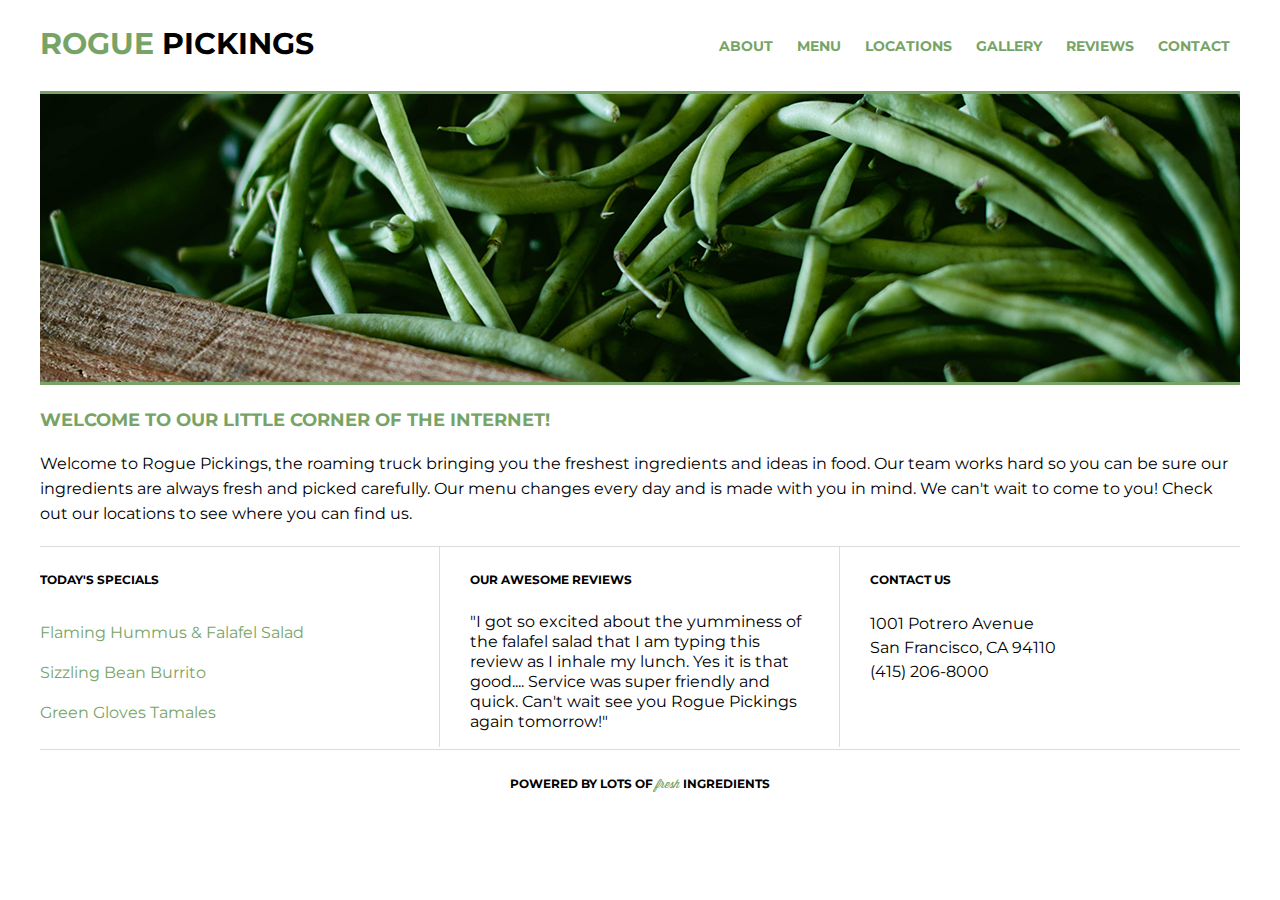
==== index.html @ 409587f5 "initial commit" ====
<!doctype html>
<html lang="en">    
    <head>
        <meta charset="utf-8">
        <title>Rogue Pickings | Portfolio</title>
        <link rel="stylesheet" href="css/normalize.css">
        <link rel="stylesheet" href="css/main.css">
        <link href="https://fonts.googleapis.com/css?family=Montserrat:400,700&display=swap" rel="stylesheet">
    </head>
    
    <body id="home">
        <header class="full-width">
            <div class="half-width">
                <h1><span>Rogue</span> Pickings</h1>
            </div>
            <div class="half-width">
                <nav>
                    <ul>
                        <li><a href="index.html">About</a></li>
                        <li><a href="menu/index.html">Menu</a></li>
                        <li><a href="">Locations</a></li>
                        <li><a href="">Gallery</a></li>
                        <li><a href="">Reviews</a></li>
                        <li><a href="">Contact</a></li>
                    </ul>
                </nav>
            </div>   
        </header>

        <main>
            <section class= "full-width" id="top-section">
                <img src="img/main-image.png" alt="green beans" />
                <h2>Welcome to our little corner of the internet!</h2>
                <p>Welcome to Rogue Pickings, the roaming truck bringing you the freshest ingredients and ideas in food. Our team works hard so you can be sure our ingredients are always fresh and picked carefully. Our menu changes every day and is made with you in mind. We can't wait to come to you! Check out our locations to see where you can find us.</p>
            </section>

            <section class="full-width" id="bottom-section">  
                <div class="third-width" id="specials">
                    <h3>Today's Specials</h3>
                        <ul>
                            <li>Flaming Hummus &amp; Falafel Salad</li>
                            <li>Sizzling Bean Burrito</li>
                            <li>Green Gloves Tamales</li>
                        </ul>
                </div>
                <div class="third-width" id="reviews">
                    <h3>Our Awesome Reviews</h3>
                    <p>"I got so excited about the yumminess of the falafel salad that I am typing this review as I inhale my lunch. Yes it is that good.... Service was super friendly and quick. Can't wait see you Rogue Pickings again tomorrow!"</p>
                </div>
                <div class="third-width" id="contact">
                    <h3>Contact Us</h3>
                    <p>1001 Potrero Avenue<br>
                        San Francisco, CA 94110<br>
                        (415) 206-8000</p>
                </div>
            </section>

            <footer>
                    <h4>Powered by lots of <span>fresh</span> ingredients</h4>
            </footer>
        </main>
    </body>
</html>
---- css/main.css ----
/***** BASE STYLES *****/

@font-face {
    font-family: "WisdomScriptAJ";
    src: url('../fonts/WisdomScriptAJ.eot') format('eot');
    src: url('../fonts/WisdomScriptAJ.ttf') format('ttf');
    src: url('../fonts/WisdomScriptAJ.woff') format('woff');
}

body {
    font-family: 'Montserrat', sans-serif;
    color: #000000;
    width: 1200px;
    margin: 0 auto;
}

/***** GRID *****/

#home .third-width {
    width: 399px;
    height: auto;
    float: left;
}

/***** HEADER-ALL PAGES *****/

header {
    text-transform: uppercase;
    margin: 0 auto;
}

header h1 {
    font-size: 30px;
    font-weight: 700;
    text-transform: uppercase;
    float: left;
    margin: 25px 0;
}

header h1 span {
    color: #77a466
}

nav {
    float: right;
    margin: 20px 0;
}

nav ul li{
    display: inline;
}

nav ul li a {
    text-transform: uppercase;
    text-decoration: none;
    font-size: 14px;
    font-weight: 700;
    color: #77a466;
    padding: 0 10px;
}

/***** FOOTER-ALL PAGES *****/

footer {
    clear: both;
    text-align: center;
    padding: 10px;
    border-top: 1px solid #dedbdc;
}

footer h4 {
    text-transform: uppercase;
    font-size: 12px;
    font-weight: 700;
}

footer h4 span{
    font-family: 'WisdomScriptAJ';
    color: #77a466;
    text-transform: lowercase;
    font-weight: lighter;
}

/***** HOME PAGE-TOP SECTION *****/

#top-section img {
    border-top: 3px solid #77a466;
    border-bottom: 3px solid #77a466;
    clear: both;
}

#top-section h2 {
    font-size: 18px;
    color: #77a466;
    text-transform: uppercase;
    text-align: left;
    margin: 20px 0;
}

#top-section p {
    font-size: 16px;
    line-height: 25px;
    padding: 0 0 20px 0;
    margin: 0;
    border-bottom: 1px solid #dedbdc;
}

/***** HOME PAGE-BOTTOM SECTION *****/

#specials h3, #reviews h3, #contact h3 {
    font-size: 12px;
    text-transform: uppercase;
}

#specials h3 {
    margin: 15px 0;
    padding: 10px 0;
}

#specials ul {
    list-style: none;
    padding: 0;
}

#specials li {
    font-size: 16px;
    line-height: 40px;
    text-align: left;
    color: #77a466;
}

#reviews {
    border-left: 1px solid #dedbdc;
    border-right: 1px solid #dedbdc;
}

#reviews h3 {
    margin: 15px 0;
    padding: 10px 30px;
}

#reviews p {
    font-size: 16px;
    line-height: 20px;
    margin: 15px 0;
    padding: 0 30px;
}

#contact h3 {
    margin: 15px 0;
    padding: 10px 30px;
}

#contact p {
    font-size: 16px;
    line-height: 24px;
    margin: 15px 0;
    padding: 0 30px;
}

/***** MENU PAGE *****/

#menu h2 {
    font-family: 'WisdomScriptAJ';
    font-size: 30px;
    font-weight: lighter;
    text-transform: capitalize;
    text-align: center;
    padding: 30px 0 10px 0;
    margin: 0; 
    border-top: 1px solid #dedbdc;
    clear: both;
}

#menu h3 {
    font-size: 16px;
    font-weight: 700;
    color: #77a466;
    text-transform: uppercase;
    text-align: center;
    padding: 30px;
    margin: 0; 
}

#menu .third-width {
    width: 390px;
    height: auto;
    float: left;
    margin: 5px;
    padding: 0 0 10px 0;
}

#salad, #burrito, #tamales {
    max-width: 100%;
    height: auto;
}

#menu p {
    font-size: 14px;
    text-align: center;
}
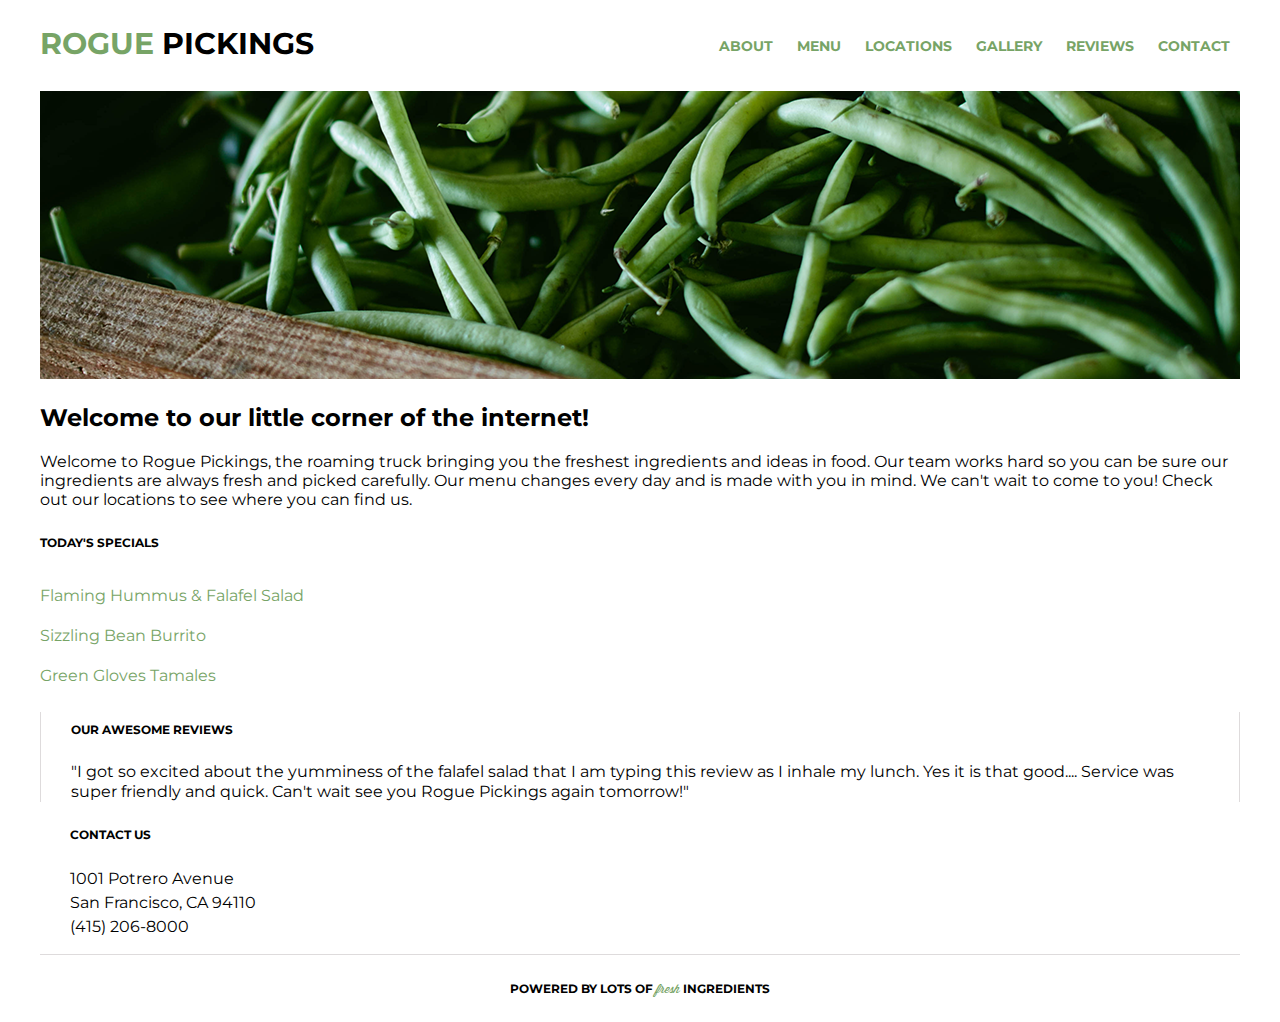
==== commit a787a86b: "restructured HTML for responsive" ====
--- a/index.html
+++ b/index.html
@@ -1,7 +1,10 @@
 <!doctype html>
-<html lang="en">    
+<html lang="en">
+
     <head>
         <meta charset="utf-8">
+        <meta http-equiv="x-ua-compatible" content="ie=edge">
+        <meta name="viewport" content="width=device-width, initial-scale=1, shrink-to-fit=no">
         <title>Rogue Pickings | Portfolio</title>
         <link rel="stylesheet" href="css/normalize.css">
         <link rel="stylesheet" href="css/main.css">
@@ -9,11 +12,9 @@
     </head>
     
     <body id="home">
-        <header class="full-width">
-            <div class="half-width">
+        <div class="container">
+            <header>
                 <h1><span>Rogue</span> Pickings</h1>
-            </div>
-            <div class="half-width">
                 <nav>
                     <ul>
                         <li><a href="index.html">About</a></li>
@@ -24,18 +25,18 @@
                         <li><a href="">Contact</a></li>
                     </ul>
                 </nav>
-            </div>   
-        </header>
+            </header>
 
-        <main>
-            <section class= "full-width" id="top-section">
-                <img src="img/main-image.png" alt="green beans" />
-                <h2>Welcome to our little corner of the internet!</h2>
-                <p>Welcome to Rogue Pickings, the roaming truck bringing you the freshest ingredients and ideas in food. Our team works hard so you can be sure our ingredients are always fresh and picked carefully. Our menu changes every day and is made with you in mind. We can't wait to come to you! Check out our locations to see where you can find us.</p>
+            <section class="top-section">
+                <div id="main-image"><img src="img/main-image.png" alt="green beans" /></div>
+                <div id="main-text">
+                    <h2>Welcome to our little corner of the internet!</h2>
+                    <p>Welcome to Rogue Pickings, the roaming truck bringing you the freshest ingredients and ideas in food. Our team works hard so you can be sure our ingredients are always fresh and picked carefully. Our menu changes every day and is made with you in mind. We can't wait to come to you! Check out our locations to see where you can find us.</p>
+                </div>
             </section>
 
-            <section class="full-width" id="bottom-section">  
-                <div class="third-width" id="specials">
+            <section class="bottom-section">  
+                <div class="section-one" id="specials">
                     <h3>Today's Specials</h3>
                         <ul>
                             <li>Flaming Hummus &amp; Falafel Salad</li>
@@ -43,11 +44,13 @@
                             <li>Green Gloves Tamales</li>
                         </ul>
                 </div>
-                <div class="third-width" id="reviews">
+
+                <div class="section-two" id="reviews">
                     <h3>Our Awesome Reviews</h3>
                     <p>"I got so excited about the yumminess of the falafel salad that I am typing this review as I inhale my lunch. Yes it is that good.... Service was super friendly and quick. Can't wait see you Rogue Pickings again tomorrow!"</p>
                 </div>
-                <div class="third-width" id="contact">
+                
+                <div class="section-three" id="contact">
                     <h3>Contact Us</h3>
                     <p>1001 Potrero Avenue<br>
                         San Francisco, CA 94110<br>
@@ -58,6 +61,6 @@
             <footer>
                     <h4>Powered by lots of <span>fresh</span> ingredients</h4>
             </footer>
-        </main>
+        </div>
     </body>
 </html>
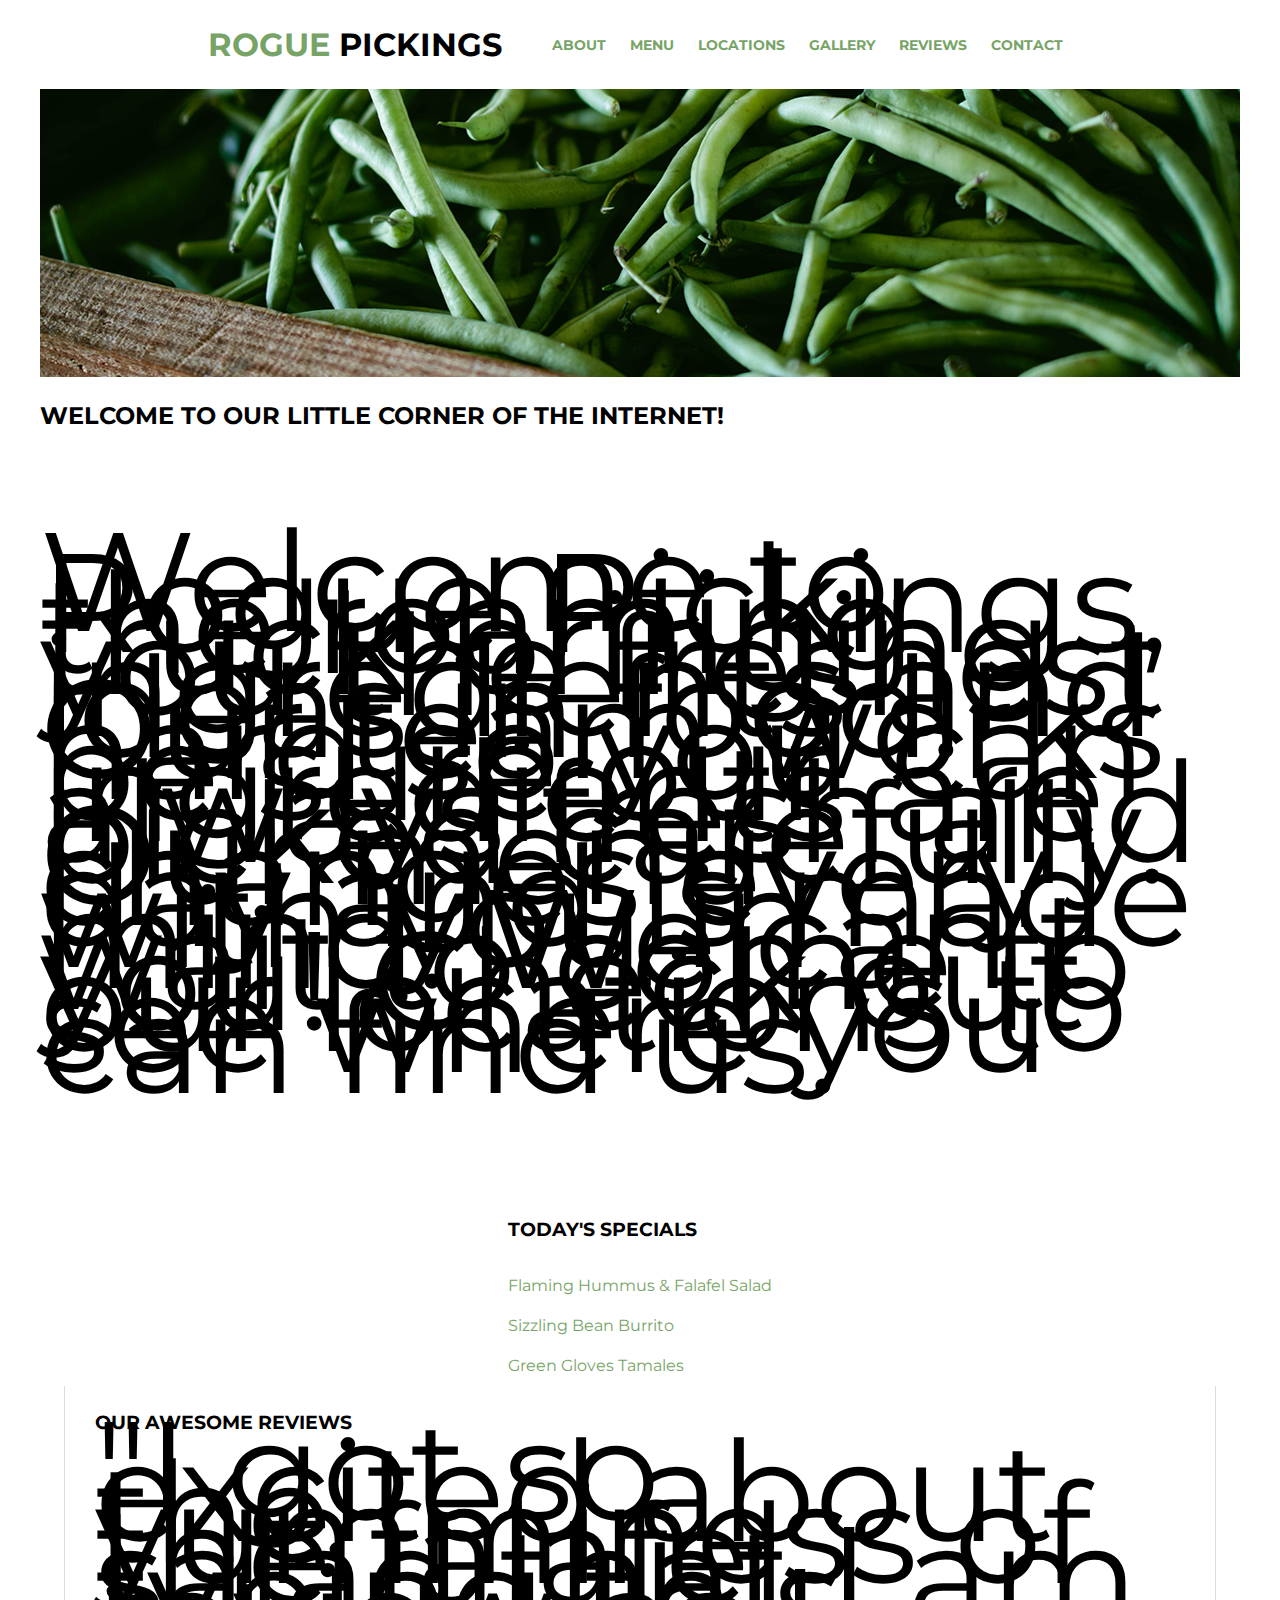
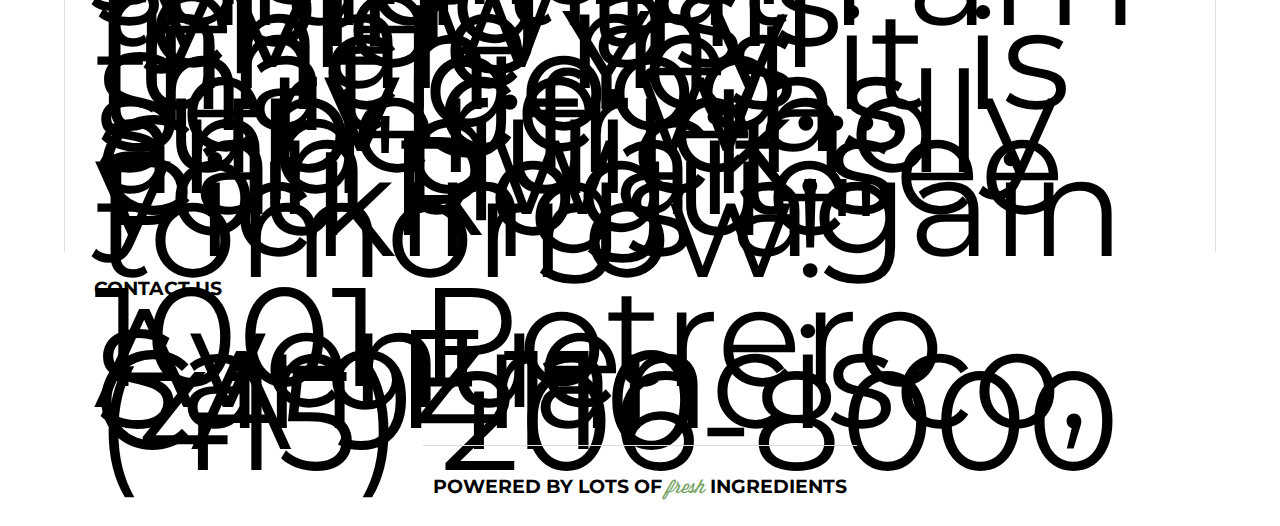
==== commit 3f40c05c: "initial flex css updates -- flex properties, ems" ====
--- a/index.html
+++ b/index.html
@@ -59,7 +59,7 @@
             </section>
 
             <footer>
-                    <h4>Powered by lots of <span>fresh</span> ingredients</h4>
+                    <h3>Powered by lots of <span>fresh</span> ingredients</h3>
             </footer>
         </div>
     </body>
--- a/css/main.css
+++ b/css/main.css
@@ -7,33 +7,67 @@
     src: url('../fonts/WisdomScriptAJ.woff') format('woff');
 }
 
+html {
+    font-size:16px;
+}
+
 body {
-    font-family: 'Montserrat', sans-serif;
-    color: #000000;
-    width: 1200px;
+    font-family: 'Montserrat', Helvetica, Arial, sans-serif;
+    display: flex;
+    justify-content: center;
+    align-items: center;
+    font-size: 1em;
+}
+
+.container{   
+    max-width: 1200px;
+    width: 90%;
+    display: flex;
+    justify-content: center;
+    align-items: center;
+    flex-flow: row wrap;
+}
+
+h1,
+h2,
+h3 {
+    color: black;
+    text-transform: uppercase;
+    font-weight: 700;
+}
+
+h1, {
+    font-size: 1.875em;
+}
+
+h2, {
+    font-size: 1.875em;
+}
+
+h3, {
+    font-size: 1.125em;
+}
+
+p {
+    font-size: 8.75em;
+    line-height: 21px;
+}
+
+ul {
+    margin: 0
+}
+
+/***** HEADER-ALL PAGES *****/
+
+header {
     margin: 0 auto;
-}
-
-/***** GRID *****/
-
-#home .third-width {
-    width: 399px;
-    height: auto;
-    float: left;
-}
-
-/***** HEADER-ALL PAGES *****/
-
-header {
-    text-transform: uppercase;
-    margin: 0 auto;
+    display: flex;
+    justify-content: center;
+    align-items: center;
+    flex-flow: row wrap;
 }
 
 header h1 {
-    font-size: 30px;
-    font-weight: 700;
-    text-transform: uppercase;
-    float: left;
     margin: 25px 0;
 }
 
@@ -42,7 +76,6 @@
 }
 
 nav {
-    float: right;
     margin: 20px 0;
 }
 
@@ -62,19 +95,16 @@
 /***** FOOTER-ALL PAGES *****/
 
 footer {
-    clear: both;
     text-align: center;
     padding: 10px;
     border-top: 1px solid #dedbdc;
-}
-
-footer h4 {
-    text-transform: uppercase;
-    font-size: 12px;
-    font-weight: 700;
-}
-
-footer h4 span{
+    display: flex;
+    justify-content: center;
+    align-items: center;
+    flex-flow: row wrap;
+}
+
+footer h3 span{
     font-family: 'WisdomScriptAJ';
     color: #77a466;
     text-transform: lowercase;
@@ -82,6 +112,14 @@
 }
 
 /***** HOME PAGE-TOP SECTION *****/
+
+.top-section,
+.bottom-section {
+    display: flex;
+    justify-content: center;
+    align-items: center;
+    flex-flow: row wrap;
+}
 
 #top-section img {
     border-top: 3px solid #77a466;
@@ -90,15 +128,12 @@
 }
 
 #top-section h2 {
-    font-size: 18px;
-    color: #77a466;
-    text-transform: uppercase;
+    color: #77a466;
     text-align: left;
     margin: 20px 0;
 }
 
 #top-section p {
-    font-size: 16px;
     line-height: 25px;
     padding: 0 0 20px 0;
     margin: 0;
@@ -107,11 +142,6 @@
 
 /***** HOME PAGE-BOTTOM SECTION *****/
 
-#specials h3, #reviews h3, #contact h3 {
-    font-size: 12px;
-    text-transform: uppercase;
-}
-
 #specials h3 {
     margin: 15px 0;
     padding: 10px 0;
@@ -123,7 +153,7 @@
 }
 
 #specials li {
-    font-size: 16px;
+    font-size: 16px; /*change this??*/
     line-height: 40px;
     text-align: left;
     color: #77a466;
@@ -140,8 +170,6 @@
 }
 
 #reviews p {
-    font-size: 16px;
-    line-height: 20px;
     margin: 15px 0;
     padding: 0 30px;
 }
@@ -152,8 +180,6 @@
 }
 
 #contact p {
-    font-size: 16px;
-    line-height: 24px;
     margin: 15px 0;
     padding: 0 30px;
 }
@@ -162,21 +188,16 @@
 
 #menu h2 {
     font-family: 'WisdomScriptAJ';
-    font-size: 30px;
     font-weight: lighter;
     text-transform: capitalize;
     text-align: center;
     padding: 30px 0 10px 0;
     margin: 0; 
     border-top: 1px solid #dedbdc;
-    clear: both;
 }
 
 #menu h3 {
-    font-size: 16px;
-    font-weight: 700;
-    color: #77a466;
-    text-transform: uppercase;
+    color: #77a466;
     text-align: center;
     padding: 30px;
     margin: 0; 
@@ -184,18 +205,14 @@
 
 #menu .third-width {
     width: 390px;
-    height: auto;
-    float: left;
     margin: 5px;
     padding: 0 0 10px 0;
 }
 
 #salad, #burrito, #tamales {
     max-width: 100%;
-    height: auto;
 }
 
 #menu p {
-    font-size: 14px;
     text-align: center;
 }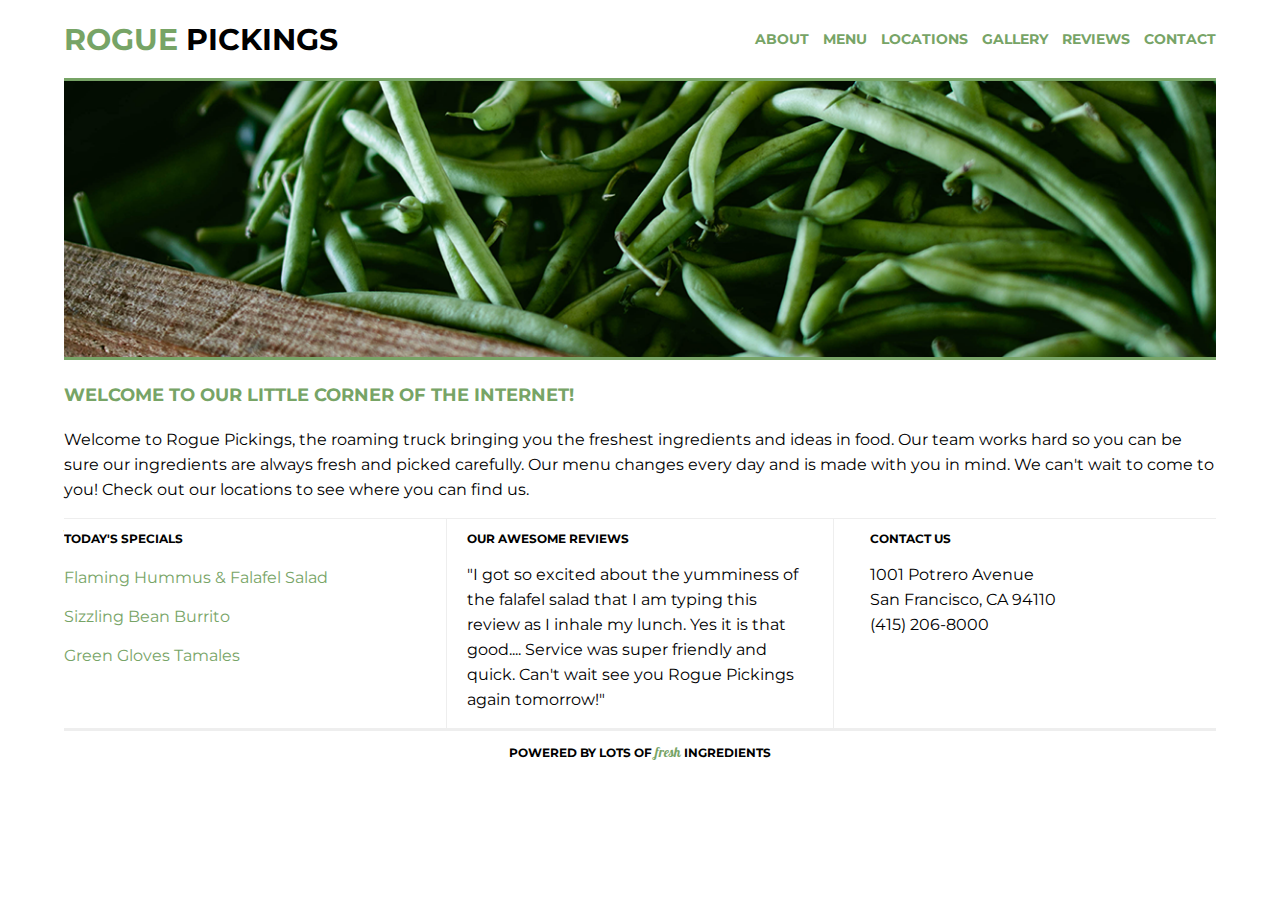
==== commit 1ab25319: "finished converting homepage to responsive" ====
--- a/index.html
+++ b/index.html
@@ -9,6 +9,7 @@
         <link rel="stylesheet" href="css/normalize.css">
         <link rel="stylesheet" href="css/main.css">
         <link href="https://fonts.googleapis.com/css?family=Montserrat:400,700&display=swap" rel="stylesheet">
+        <link href="https://fonts.googleapis.com/css2?family=Galada&display=swap" rel="stylesheet">
     </head>
     
     <body id="home">
@@ -36,23 +37,23 @@
             </section>
 
             <section class="bottom-section">  
-                <div class="section-one" id="specials">
+                <div class="section-one" >
                     <h3>Today's Specials</h3>
-                        <ul>
+                        <ul id="specials">
                             <li>Flaming Hummus &amp; Falafel Salad</li>
                             <li>Sizzling Bean Burrito</li>
                             <li>Green Gloves Tamales</li>
                         </ul>
                 </div>
 
-                <div class="section-two" id="reviews">
+                <div class="section-two">
                     <h3>Our Awesome Reviews</h3>
-                    <p>"I got so excited about the yumminess of the falafel salad that I am typing this review as I inhale my lunch. Yes it is that good.... Service was super friendly and quick. Can't wait see you Rogue Pickings again tomorrow!"</p>
+                    <p id="reviews">"I got so excited about the yumminess of the falafel salad that I am typing this review as I inhale my lunch. Yes it is that good.... Service was super friendly and quick. Can't wait see you Rogue Pickings again tomorrow!"</p>
                 </div>
                 
-                <div class="section-three" id="contact">
+                <div class="section-three" >
                     <h3>Contact Us</h3>
-                    <p>1001 Potrero Avenue<br>
+                    <p id="contact">1001 Potrero Avenue<br>
                         San Francisco, CA 94110<br>
                         (415) 206-8000</p>
                 </div>
--- a/css/main.css
+++ b/css/main.css
@@ -1,14 +1,7 @@
 /***** BASE STYLES *****/
 
-@font-face {
-    font-family: "WisdomScriptAJ";
-    src: url('../fonts/WisdomScriptAJ.eot') format('eot');
-    src: url('../fonts/WisdomScriptAJ.ttf') format('ttf');
-    src: url('../fonts/WisdomScriptAJ.woff') format('woff');
-}
-
 html {
-    font-size:16px;
+    font-size: 16px;
 }
 
 body {
@@ -19,7 +12,7 @@
     font-size: 1em;
 }
 
-.container{   
+.container {   
     max-width: 1200px;
     width: 90%;
     display: flex;
@@ -36,20 +29,20 @@
     font-weight: 700;
 }
 
-h1, {
+h1 {
     font-size: 1.875em;
 }
 
-h2, {
-    font-size: 1.875em;
-}
-
-h3, {
+h2 {
     font-size: 1.125em;
 }
 
+h3 {
+    font-size: .75em;
+}
+
 p {
-    font-size: 8.75em;
+    font-size: .875em;
     line-height: 21px;
 }
 
@@ -60,7 +53,9 @@
 /***** HEADER-ALL PAGES *****/
 
 header {
-    margin: 0 auto;
+    border-bottom: 3px solid #77a466;
+	text-align: center;
+    width: 100%;
     display: flex;
     justify-content: center;
     align-items: center;
@@ -68,50 +63,60 @@
 }
 
 header h1 {
-    margin: 25px 0;
+	margin: 0;
+    padding: 38px 20px 20px 20px; 
+	border-bottom: 3px solid #77a466;
+	width: 100%;
 }
 
 header h1 span {
     color: #77a466
 }
 
-nav {
-    margin: 20px 0;
-}
-
-nav ul li{
-    display: inline;
-}
-
-nav ul li a {
+header nav {
+    padding: 20px 0;
+    width: 100%;
+}
+
+header nav ul {
+	margin: 0;
+	padding: 0;
+}
+
+header nav ul li {
     text-transform: uppercase;
+    font-size: .875em;
+    font-weight: 700;  
+    padding: 10px 0;
+    list-style: none;
+}
+
+header nav ul li a {
     text-decoration: none;
-    font-size: 14px;
-    font-weight: 700;
-    color: #77a466;
-    padding: 0 10px;
+    color: #77a466;
 }
 
 /***** FOOTER-ALL PAGES *****/
 
 footer {
-    text-align: center;
-    padding: 10px;
-    border-top: 1px solid #dedbdc;
-    display: flex;
-    justify-content: center;
-    align-items: center;
-    flex-flow: row wrap;
-}
-
-footer h3 span{
-    font-family: 'WisdomScriptAJ';
+    border-top: 3px solid #eee;
+    text-align: center;
+    width: 100%;
+    display: flex;
+    justify-content: center;
+    align-items: center;
+    flex-flow: row wrap;
+}
+
+footer span {
+    font-family: 'Galada', cursive;
     color: #77a466;
     text-transform: lowercase;
+    font-size: 1.1em;
     font-weight: lighter;
 }
 
-/***** HOME PAGE-TOP SECTION *****/
+/***** HOME PAGE-SECTIONS *****/
 
 .top-section,
 .bottom-section {
@@ -121,67 +126,48 @@
     flex-flow: row wrap;
 }
 
-#top-section img {
-    border-top: 3px solid #77a466;
+#main-image img {
     border-bottom: 3px solid #77a466;
-    clear: both;
-}
-
-#top-section h2 {
+    width: 100%;
+}
+
+#main-text h2 {
     color: #77a466;
     text-align: left;
-    margin: 20px 0;
-}
-
-#top-section p {
+    padding: 5px 0;
+}
+
+#main-text p {
+    font-size: 1em;
     line-height: 25px;
-    padding: 0 0 20px 0;
-    margin: 0;
-    border-bottom: 1px solid #dedbdc;
-}
-
-/***** HOME PAGE-BOTTOM SECTION *****/
-
-#specials h3 {
-    margin: 15px 0;
-    padding: 10px 0;
-}
-
-#specials ul {
+    padding: 0;
+}
+
+.section-one,
+.section-two,
+.section-three {
+	width: 100%;
+	border-top: 1px solid #eee;
+}
+
+#specials {
     list-style: none;
     padding: 0;
 }
 
 #specials li {
-    font-size: 16px; /*change this??*/
-    line-height: 40px;
-    text-align: left;
+    padding: 10px 0;
     color: #77a466;
 }
 
 #reviews {
-    border-left: 1px solid #dedbdc;
-    border-right: 1px solid #dedbdc;
-}
-
-#reviews h3 {
-    margin: 15px 0;
-    padding: 10px 30px;
-}
-
-#reviews p {
-    margin: 15px 0;
-    padding: 0 30px;
-}
-
-#contact h3 {
-    margin: 15px 0;
-    padding: 10px 30px;
-}
-
-#contact p {
-    margin: 15px 0;
-    padding: 0 30px;
+    font-size: 1em;
+    line-height: 25px;
+}
+
+#contact {
+    font-size: 1em;
+    line-height: 25px;
 }
 
 /***** MENU PAGE *****/
@@ -215,4 +201,51 @@
 
 #menu p {
     text-align: center;
+}
+
+/***** MEDIA QUERIES *****/
+
+/*Tablet*/
+@media all and (min-width: 768px) {
+	.bottom-section{
+		justify-content: space-between;
+		align-items: flex-start;
+        border-top: 1px solid #eee;
+	}
+
+	.section-one,
+	.section-two,
+	.section-three{
+		border-top: none;
+		flex-basis: 30%;
+	}
+
+	.section-two{
+		padding: 0 20px;
+		border-left: 1px solid #eee;
+		border-right: 1px solid #eee;
+	}
+}
+
+/*Desktop*/
+@media all and (min-width: 1200px) {
+	header{
+		justify-content: space-between;
+	}
+
+	header h1{
+		width: 30%;
+		padding: 0;
+		border-bottom: none;
+		text-align: left;
+	}
+
+	header nav {
+		width: 40%
+	}
+
+	header nav ul{
+		display: flex;
+		justify-content: space-between;
+	}
 }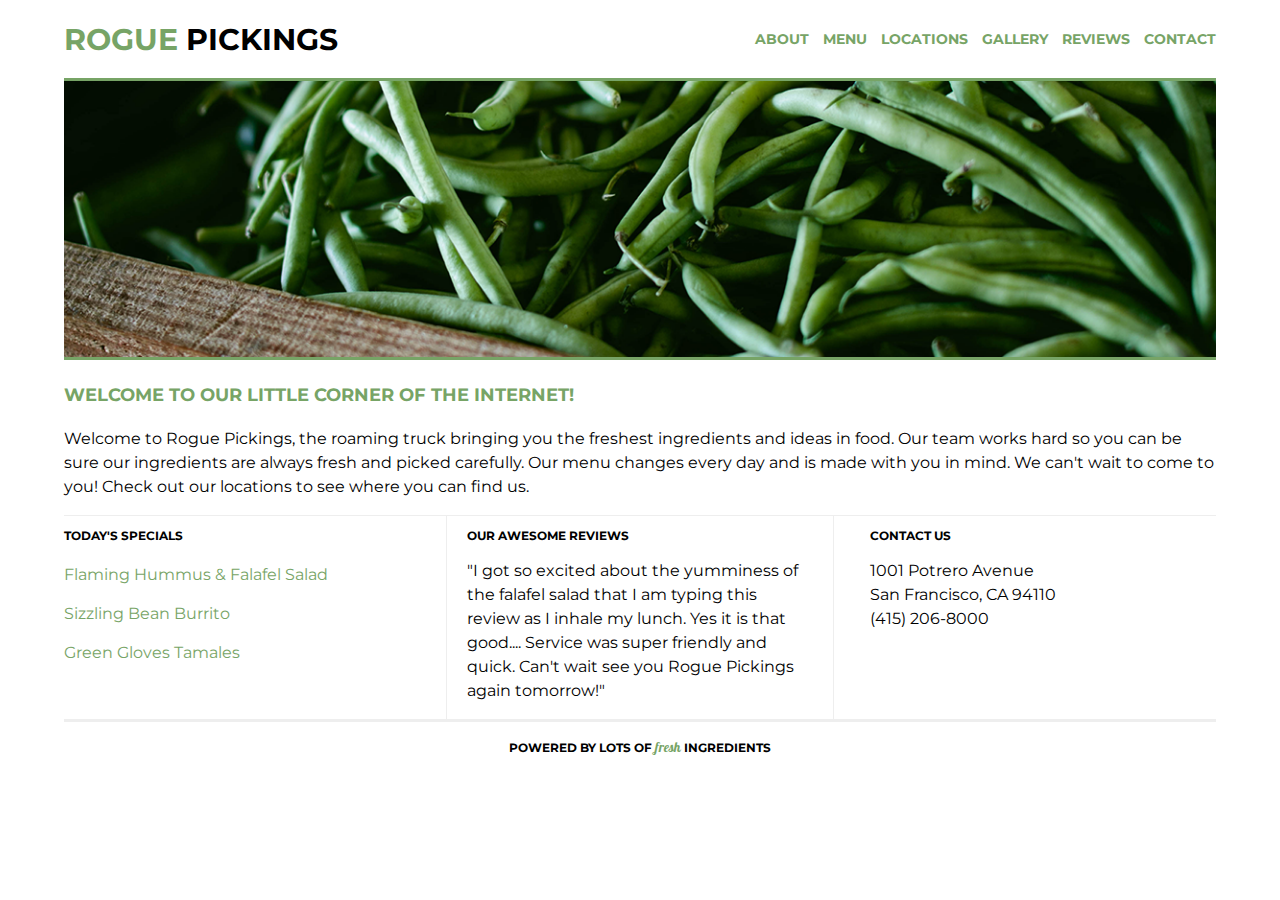
==== commit f21cfeb1: "finished updating menu webpage to responsive" ====
--- a/index.html
+++ b/index.html
@@ -60,7 +60,7 @@
             </section>
 
             <footer>
-                    <h3>Powered by lots of <span>fresh</span> ingredients</h3>
+                    <h4>Powered by lots of <span>fresh</span> ingredients</h3>
             </footer>
         </div>
     </body>
--- a/css/main.css
+++ b/css/main.css
@@ -1,4 +1,11 @@
 /***** BASE STYLES *****/
+
+@font-face {
+    font-family: "WisdomScriptAJ";
+    src: url('../fonts/WisdomScriptAJ.eot') format('eot');
+    src: url('../fonts/WisdomScriptAJ.ttf') format('ttf');
+    src: url('../fonts/WisdomScriptAJ.woff') format('woff');
+}
 
 html {
     font-size: 16px;
@@ -23,7 +30,8 @@
 
 h1,
 h2,
-h3 {
+h3,
+h4 {
     color: black;
     text-transform: uppercase;
     font-weight: 700;
@@ -37,7 +45,8 @@
     font-size: 1.125em;
 }
 
-h3 {
+h3,
+h4 {
     font-size: .75em;
 }
 
@@ -139,7 +148,7 @@
 
 #main-text p {
     font-size: 1em;
-    line-height: 25px;
+    line-height: 24px;
     padding: 0;
 }
 
@@ -162,37 +171,42 @@
 
 #reviews {
     font-size: 1em;
-    line-height: 25px;
+    line-height: 24px;
 }
 
 #contact {
     font-size: 1em;
-    line-height: 25px;
+    line-height: 24px;
 }
 
 /***** MENU PAGE *****/
+
+#menu header {
+	border-bottom: 3px solid #77a466;
+}
 
 #menu h2 {
     font-family: 'WisdomScriptAJ';
     font-weight: lighter;
     text-transform: capitalize;
     text-align: center;
-    padding: 30px 0 10px 0;
+    font-size: 1.875em;
+}
+
+#menu h3 {
+    color: #77a466;
+    text-align: center;
+    padding: 20px 0;
+    font-size: 1em;
     margin: 0; 
-    border-top: 1px solid #dedbdc;
-}
-
-#menu h3 {
-    color: #77a466;
-    text-align: center;
-    padding: 30px;
-    margin: 0; 
-}
-
-#menu .third-width {
-    width: 390px;
-    margin: 5px;
-    padding: 0 0 10px 0;
+}
+
+#menu .bottom-section,
+#menu .section-one,
+#menu .section-two,
+#menu .section-three {
+	width: 100%;
+    border: none;
 }
 
 #salad, #burrito, #tamales {
@@ -201,13 +215,21 @@
 
 #menu p {
     text-align: center;
+    font-size: 1em;
+    line-height: 24px;
 }
 
 /***** MEDIA QUERIES *****/
 
 /*Tablet*/
 @media all and (min-width: 768px) {
-	.bottom-section{
+	header nav ul {
+        padding: 0 10%;
+        display: flex;
+		justify-content: space-around;
+	}
+
+    .bottom-section {
 		justify-content: space-between;
 		align-items: flex-start;
         border-top: 1px solid #eee;
@@ -215,12 +237,12 @@
 
 	.section-one,
 	.section-two,
-	.section-three{
+	.section-three {
 		border-top: none;
 		flex-basis: 30%;
 	}
 
-	.section-two{
+	.section-two {
 		padding: 0 20px;
 		border-left: 1px solid #eee;
 		border-right: 1px solid #eee;
@@ -229,11 +251,11 @@
 
 /*Desktop*/
 @media all and (min-width: 1200px) {
-	header{
+	header {
 		justify-content: space-between;
 	}
 
-	header h1{
+	header h1 {
 		width: 30%;
 		padding: 0;
 		border-bottom: none;
@@ -244,8 +266,9 @@
 		width: 40%
 	}
 
-	header nav ul{
-		display: flex;
-		justify-content: space-between;
+	header nav ul {
+		padding: 0;
+        display: flex;
+        justify-content: space-between;
 	}
 }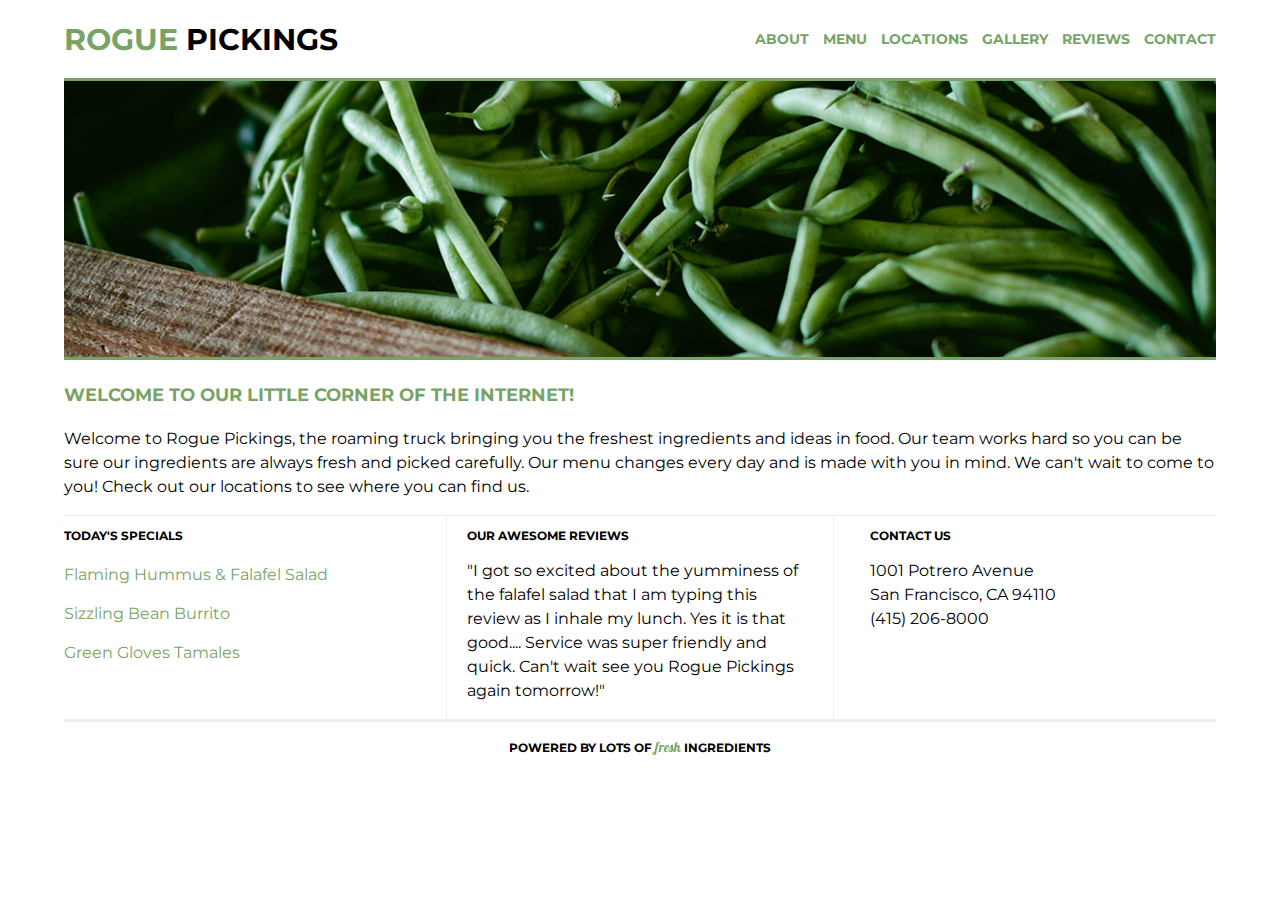
==== commit 731653b2: "moved files" ====
--- a/index.html
+++ b/index.html
@@ -1,67 +1,67 @@
-<!doctype html>
-<html lang="en">
-
-    <head>
-        <meta charset="utf-8">
-        <meta http-equiv="x-ua-compatible" content="ie=edge">
-        <meta name="viewport" content="width=device-width, initial-scale=1, shrink-to-fit=no">
-        <title>Rogue Pickings | Portfolio</title>
-        <link rel="stylesheet" href="css/normalize.css">
-        <link rel="stylesheet" href="css/main.css">
-        <link href="https://fonts.googleapis.com/css?family=Montserrat:400,700&display=swap" rel="stylesheet">
-        <link href="https://fonts.googleapis.com/css2?family=Galada&display=swap" rel="stylesheet">
-    </head>
-    
-    <body id="home">
-        <div class="container">
-            <header>
-                <h1><span>Rogue</span> Pickings</h1>
-                <nav>
-                    <ul>
-                        <li><a href="index.html">About</a></li>
-                        <li><a href="menu/index.html">Menu</a></li>
-                        <li><a href="">Locations</a></li>
-                        <li><a href="">Gallery</a></li>
-                        <li><a href="">Reviews</a></li>
-                        <li><a href="">Contact</a></li>
-                    </ul>
-                </nav>
-            </header>
-
-            <section class="top-section">
-                <div id="main-image"><img src="img/main-image.png" alt="green beans" /></div>
-                <div id="main-text">
-                    <h2>Welcome to our little corner of the internet!</h2>
-                    <p>Welcome to Rogue Pickings, the roaming truck bringing you the freshest ingredients and ideas in food. Our team works hard so you can be sure our ingredients are always fresh and picked carefully. Our menu changes every day and is made with you in mind. We can't wait to come to you! Check out our locations to see where you can find us.</p>
-                </div>
-            </section>
-
-            <section class="bottom-section">  
-                <div class="section-one" >
-                    <h3>Today's Specials</h3>
-                        <ul id="specials">
-                            <li>Flaming Hummus &amp; Falafel Salad</li>
-                            <li>Sizzling Bean Burrito</li>
-                            <li>Green Gloves Tamales</li>
-                        </ul>
-                </div>
-
-                <div class="section-two">
-                    <h3>Our Awesome Reviews</h3>
-                    <p id="reviews">"I got so excited about the yumminess of the falafel salad that I am typing this review as I inhale my lunch. Yes it is that good.... Service was super friendly and quick. Can't wait see you Rogue Pickings again tomorrow!"</p>
-                </div>
-                
-                <div class="section-three" >
-                    <h3>Contact Us</h3>
-                    <p id="contact">1001 Potrero Avenue<br>
-                        San Francisco, CA 94110<br>
-                        (415) 206-8000</p>
-                </div>
-            </section>
-
-            <footer>
-                    <h4>Powered by lots of <span>fresh</span> ingredients</h3>
-            </footer>
-        </div>
-    </body>
-</html>
+<!doctype html>
+<html lang="en">
+
+    <head>
+        <meta charset="utf-8">
+        <meta http-equiv="x-ua-compatible" content="ie=edge">
+        <meta name="viewport" content="width=device-width, initial-scale=1, shrink-to-fit=no">
+        <title>Rogue Pickings | Portfolio</title>
+        <link rel="stylesheet" href="css/normalize.css">
+        <link rel="stylesheet" href="css/main.css">
+        <link href="https://fonts.googleapis.com/css?family=Montserrat:400,700&display=swap" rel="stylesheet">
+        <link href="https://fonts.googleapis.com/css2?family=Galada&display=swap" rel="stylesheet">
+    </head>
+    
+    <body id="home">
+        <div class="container">
+            <header>
+                <h1><span>Rogue</span> Pickings</h1>
+                <nav>
+                    <ul>
+                        <li><a href="index.html">About</a></li>
+                        <li><a href="menu/index.html">Menu</a></li>
+                        <li><a href="">Locations</a></li>
+                        <li><a href="">Gallery</a></li>
+                        <li><a href="">Reviews</a></li>
+                        <li><a href="">Contact</a></li>
+                    </ul>
+                </nav>
+            </header>
+
+            <section class="top-section">
+                <div id="main-image"><img src="img/main-image.png" alt="green beans" /></div>
+                <div id="main-text">
+                    <h2>Welcome to our little corner of the internet!</h2>
+                    <p>Welcome to Rogue Pickings, the roaming truck bringing you the freshest ingredients and ideas in food. Our team works hard so you can be sure our ingredients are always fresh and picked carefully. Our menu changes every day and is made with you in mind. We can't wait to come to you! Check out our locations to see where you can find us.</p>
+                </div>
+            </section>
+
+            <section class="bottom-section">  
+                <div class="section-one" >
+                    <h3>Today's Specials</h3>
+                        <ul id="specials">
+                            <li>Flaming Hummus &amp; Falafel Salad</li>
+                            <li>Sizzling Bean Burrito</li>
+                            <li>Green Gloves Tamales</li>
+                        </ul>
+                </div>
+
+                <div class="section-two">
+                    <h3>Our Awesome Reviews</h3>
+                    <p id="reviews">"I got so excited about the yumminess of the falafel salad that I am typing this review as I inhale my lunch. Yes it is that good.... Service was super friendly and quick. Can't wait see you Rogue Pickings again tomorrow!"</p>
+                </div>
+                
+                <div class="section-three" >
+                    <h3>Contact Us</h3>
+                    <p id="contact">1001 Potrero Avenue<br>
+                        San Francisco, CA 94110<br>
+                        (415) 206-8000</p>
+                </div>
+            </section>
+
+            <footer>
+                    <h4>Powered by lots of <span>fresh</span> ingredients</h3>
+            </footer>
+        </div>
+    </body>
+</html>
--- a/css/main.css
+++ b/css/main.css
@@ -1,274 +1,275 @@
-/***** BASE STYLES *****/
-
-@font-face {
-    font-family: "WisdomScriptAJ";
-    src: url('../fonts/WisdomScriptAJ.eot') format('eot');
-    src: url('../fonts/WisdomScriptAJ.ttf') format('ttf');
-    src: url('../fonts/WisdomScriptAJ.woff') format('woff');
-}
-
-html {
-    font-size: 16px;
-}
-
-body {
-    font-family: 'Montserrat', Helvetica, Arial, sans-serif;
-    display: flex;
-    justify-content: center;
-    align-items: center;
-    font-size: 1em;
-}
-
-.container {   
-    max-width: 1200px;
-    width: 90%;
-    display: flex;
-    justify-content: center;
-    align-items: center;
-    flex-flow: row wrap;
-}
-
-h1,
-h2,
-h3,
-h4 {
-    color: black;
-    text-transform: uppercase;
-    font-weight: 700;
-}
-
-h1 {
-    font-size: 1.875em;
-}
-
-h2 {
-    font-size: 1.125em;
-}
-
-h3,
-h4 {
-    font-size: .75em;
-}
-
-p {
-    font-size: .875em;
-    line-height: 21px;
-}
-
-ul {
-    margin: 0
-}
-
-/***** HEADER-ALL PAGES *****/
-
-header {
-    border-bottom: 3px solid #77a466;
-	text-align: center;
-    width: 100%;
-    display: flex;
-    justify-content: center;
-    align-items: center;
-    flex-flow: row wrap;
-}
-
-header h1 {
-	margin: 0;
-    padding: 38px 20px 20px 20px; 
-	border-bottom: 3px solid #77a466;
-	width: 100%;
-}
-
-header h1 span {
-    color: #77a466
-}
-
-header nav {
-    padding: 20px 0;
-    width: 100%;
-}
-
-header nav ul {
-	margin: 0;
-	padding: 0;
-}
-
-header nav ul li {
-    text-transform: uppercase;
-    font-size: .875em;
-    font-weight: 700;  
-    padding: 10px 0;
-    list-style: none;
-}
-
-header nav ul li a {
-    text-decoration: none;
-    color: #77a466;
-}
-
-/***** FOOTER-ALL PAGES *****/
-
-footer {
-    border-top: 3px solid #eee;
-    text-align: center;
-    width: 100%;
-    display: flex;
-    justify-content: center;
-    align-items: center;
-    flex-flow: row wrap;
-}
-
-footer span {
-    font-family: 'Galada', cursive;
-    color: #77a466;
-    text-transform: lowercase;
-    font-size: 1.1em;
-    font-weight: lighter;
-}
-
-/***** HOME PAGE-SECTIONS *****/
-
-.top-section,
-.bottom-section {
-    display: flex;
-    justify-content: center;
-    align-items: center;
-    flex-flow: row wrap;
-}
-
-#main-image img {
-    border-bottom: 3px solid #77a466;
-    width: 100%;
-}
-
-#main-text h2 {
-    color: #77a466;
-    text-align: left;
-    padding: 5px 0;
-}
-
-#main-text p {
-    font-size: 1em;
-    line-height: 24px;
-    padding: 0;
-}
-
-.section-one,
-.section-two,
-.section-three {
-	width: 100%;
-	border-top: 1px solid #eee;
-}
-
-#specials {
-    list-style: none;
-    padding: 0;
-}
-
-#specials li {
-    padding: 10px 0;
-    color: #77a466;
-}
-
-#reviews {
-    font-size: 1em;
-    line-height: 24px;
-}
-
-#contact {
-    font-size: 1em;
-    line-height: 24px;
-}
-
-/***** MENU PAGE *****/
-
-#menu header {
-	border-bottom: 3px solid #77a466;
-}
-
-#menu h2 {
-    font-family: 'WisdomScriptAJ';
-    font-weight: lighter;
-    text-transform: capitalize;
-    text-align: center;
-    font-size: 1.875em;
-}
-
-#menu h3 {
-    color: #77a466;
-    text-align: center;
-    padding: 20px 0;
-    font-size: 1em;
-    margin: 0; 
-}
-
-#menu .bottom-section,
-#menu .section-one,
-#menu .section-two,
-#menu .section-three {
-	width: 100%;
-    border: none;
-}
-
-#salad, #burrito, #tamales {
-    max-width: 100%;
-}
-
-#menu p {
-    text-align: center;
-    font-size: 1em;
-    line-height: 24px;
-}
-
-/***** MEDIA QUERIES *****/
-
-/*Tablet*/
-@media all and (min-width: 768px) {
-	header nav ul {
-        padding: 0 10%;
-        display: flex;
-		justify-content: space-around;
-	}
-
-    .bottom-section {
-		justify-content: space-between;
-		align-items: flex-start;
-        border-top: 1px solid #eee;
-	}
-
-	.section-one,
-	.section-two,
-	.section-three {
-		border-top: none;
-		flex-basis: 30%;
-	}
-
-	.section-two {
-		padding: 0 20px;
-		border-left: 1px solid #eee;
-		border-right: 1px solid #eee;
-	}
-}
-
-/*Desktop*/
-@media all and (min-width: 1200px) {
-	header {
-		justify-content: space-between;
-	}
-
-	header h1 {
-		width: 30%;
-		padding: 0;
-		border-bottom: none;
-		text-align: left;
-	}
-
-	header nav {
-		width: 40%
-	}
-
-	header nav ul {
-		padding: 0;
-        display: flex;
-        justify-content: space-between;
-	}
+/***** BASE STYLES *****/
+
+@font-face {
+    font-family: "WisdomScriptAJ";
+    src: url('../fonts/WisdomScriptAJ.eot') format('eot');
+    src: url('../fonts/WisdomScriptAJ.ttf') format('ttf');
+    src: url('../fonts/WisdomScriptAJ.woff') format('woff');
+}
+
+html {
+    font-size: 16px;
+}
+
+body {
+    font-family: 'Montserrat', Helvetica, Arial, sans-serif;
+    display: flex;
+    justify-content: center;
+    align-items: center;
+    font-size: 1em;
+}
+
+.container {   
+    max-width: 1200px;
+    width: 90%;
+    display: flex;
+    justify-content: center;
+    align-items: center;
+    flex-flow: row wrap;
+}
+
+h1,
+h2,
+h3,
+h4 {
+    color: black;
+    text-transform: uppercase;
+    font-weight: 700;
+}
+
+h1 {
+    font-size: 1.875em;
+}
+
+h2 {
+    font-size: 1.125em;
+}
+
+h3,
+h4 {
+    font-size: .75em;
+}
+
+p {
+    font-size: .875em;
+    line-height: 21px;
+}
+
+ul {
+    margin: 0;
+}
+
+/***** HEADER-ALL PAGES *****/
+
+header {
+    border-bottom: 3px solid #77a466;
+	text-align: center;
+    width: 100%;
+    display: flex;
+    justify-content: center;
+    align-items: center;
+    flex-flow: row wrap;
+}
+
+header h1 {
+	margin: 0;
+    padding: 38px 20px 20px 20px; 
+	border-bottom: 3px solid #77a466;
+	width: 100%;
+}
+
+header h1 span {
+    color: #77a466
+}
+
+header nav {
+    padding: 20px 0;
+    width: 100%;
+}
+
+header nav ul {
+	margin: 0;
+	padding: 0;
+}
+
+header nav ul li {
+    text-transform: uppercase;
+    font-size: .875em;
+    font-weight: 700;  
+    padding: 10px 0;
+    list-style: none;
+}
+
+header nav ul li a {
+    text-decoration: none;
+    color: #77a466;
+}
+
+/***** FOOTER-ALL PAGES *****/
+
+footer {
+    border-top: 3px solid #eee;
+    text-align: center;
+    width: 100%;
+    display: flex;
+    justify-content: center;
+    align-items: center;
+    flex-flow: row wrap;
+}
+
+footer span {
+    font-family: 'Galada', cursive;
+    color: #77a466;
+    text-transform: lowercase;
+    font-size: 1.1em;
+    font-weight: lighter;
+}
+
+/***** HOME PAGE-SECTIONS *****/
+
+.top-section,
+.bottom-section {
+    display: flex;
+    justify-content: center;
+    align-items: center;
+    flex-flow: row wrap;
+}
+
+#main-image img {
+    border-bottom: 3px solid #77a466;
+    width: 100%;
+}
+
+#main-text h2 {
+    color: #77a466;
+    text-align: left;
+    padding: 5px 0;
+}
+
+#main-text p {
+    font-size: 1em;
+    line-height: 24px;
+    padding: 0;
+}
+
+.section-one,
+.section-two,
+.section-three {
+	width: 100%;
+	border-top: 1px solid #eee;
+}
+
+#specials {
+    list-style: none;
+    padding: 0;
+}
+
+#specials li {
+    padding: 10px 0;
+    color: #77a466;
+}
+
+#reviews {
+    font-size: 1em;
+    line-height: 24px;
+}
+
+#contact {
+    font-size: 1em;
+    line-height: 24px;
+}
+
+/***** MENU PAGE *****/
+
+#menu header {
+	border-bottom: 3px solid #77a466;
+}
+
+#menu h2 {
+    font-family: 'WisdomScriptAJ';
+    font-weight: lighter;
+    text-transform: capitalize;
+    text-align: center;
+    font-size: 1.875em;
+}
+
+#menu h3 {
+    color: #77a466;
+    text-align: center;
+    padding: 20px 0;
+    font-size: 1em;
+    margin: 0; 
+}
+
+/*cant figure out how to keep these three images from not staying aligned when flexing*/
+#menu .bottom-section,
+#menu .section-one,
+#menu .section-two,
+#menu .section-three {
+	width: 100%;
+    border: none;
+}
+
+#salad, #burrito, #tamales {
+    max-width: 100%;
+}
+
+#menu p {
+    text-align: center;
+    font-size: 1em;
+    line-height: 24px;
+}
+
+/***** MEDIA QUERIES *****/
+
+/*Tablet*/
+@media all and (min-width: 768px) {
+	header nav ul {
+        padding: 0 10%;
+        display: flex;
+		justify-content: space-around;
+	}
+
+    .bottom-section {
+		justify-content: space-between;
+		align-items: flex-start;
+        border-top: 1px solid #eee;
+	}
+
+	.section-one,
+	.section-two,
+	.section-three {
+		border-top: none;
+		flex-basis: 30%;
+	}
+
+	.section-two {
+		padding: 0 20px;
+		border-left: 1px solid #eee;
+		border-right: 1px solid #eee;
+	}
+}
+
+/*Desktop*/
+@media all and (min-width: 1200px) {
+	header {
+		justify-content: space-between;
+	}
+
+	header h1 {
+		width: 30%;
+		padding: 0;
+		border-bottom: none;
+		text-align: left;
+	}
+
+	header nav {
+		width: 40%
+	}
+
+	header nav ul {
+		padding: 0;
+        display: flex;
+        justify-content: space-between;
+	}
 }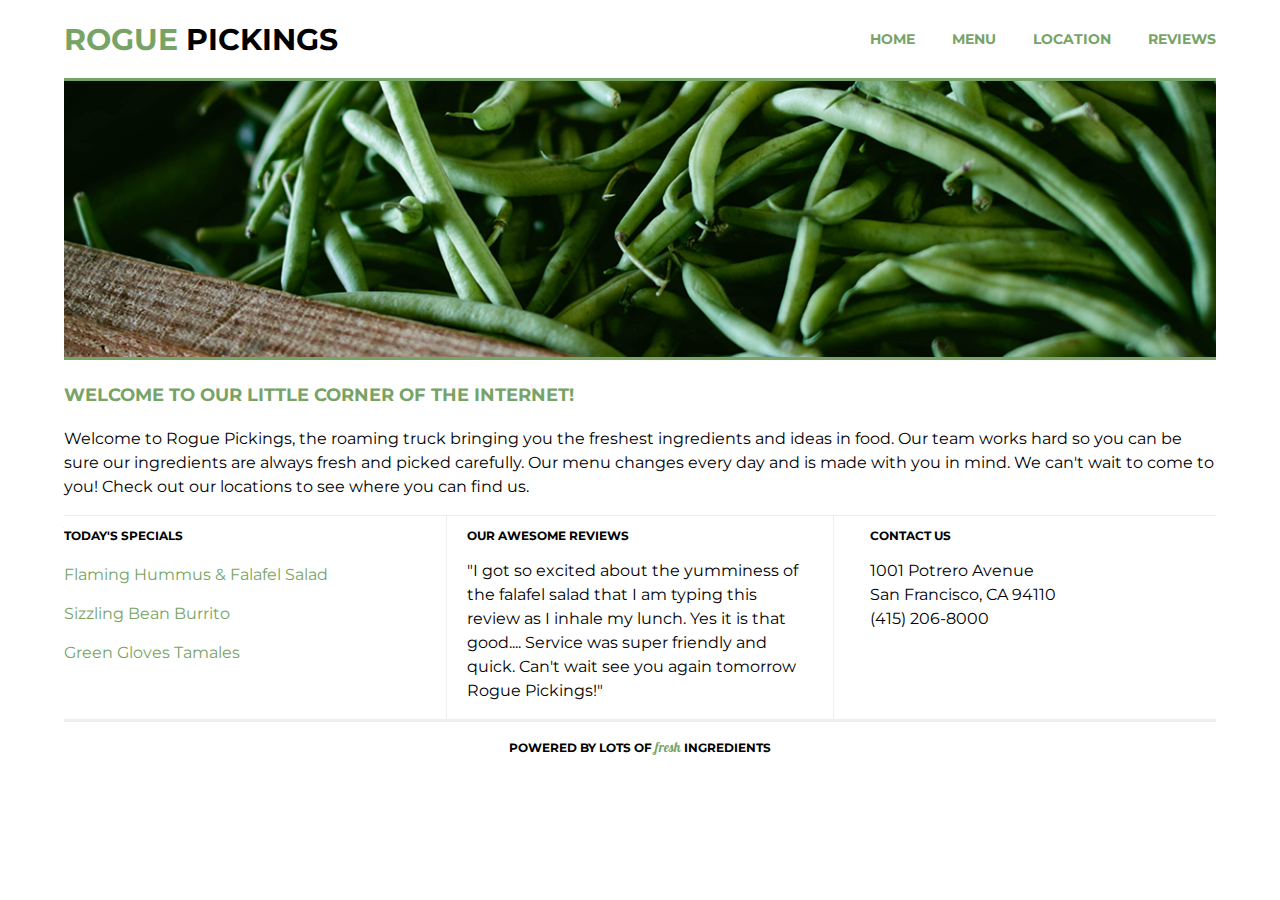
==== commit d219a2ba: "added extra menu pages" ====
--- a/index.html
+++ b/index.html
@@ -18,12 +18,10 @@
                 <h1><span>Rogue</span> Pickings</h1>
                 <nav>
                     <ul>
-                        <li><a href="index.html">About</a></li>
-                        <li><a href="menu/index.html">Menu</a></li>
-                        <li><a href="">Locations</a></li>
-                        <li><a href="">Gallery</a></li>
-                        <li><a href="">Reviews</a></li>
-                        <li><a href="">Contact</a></li>
+                        <li><a href="index.html">Home</a></li>
+                        <li><a href="menu/menu.html">Menu</a></li>
+                        <li><a href="location/location.html">Location</a></li>
+                        <li><a href="reviews/reviews.html">Reviews</a></li>
                     </ul>
                 </nav>
             </header>
@@ -48,7 +46,7 @@
 
                 <div class="section-two">
                     <h3>Our Awesome Reviews</h3>
-                    <p id="reviews">"I got so excited about the yumminess of the falafel salad that I am typing this review as I inhale my lunch. Yes it is that good.... Service was super friendly and quick. Can't wait see you Rogue Pickings again tomorrow!"</p>
+                    <p id="main-review">"I got so excited about the yumminess of the falafel salad that I am typing this review as I inhale my lunch. Yes it is that good.... Service was super friendly and quick. Can't wait see you again tomorrow Rogue Pickings!"</p>
                 </div>
                 
                 <div class="section-three" >
--- a/css/main.css
+++ b/css/main.css
@@ -1,4 +1,4 @@
-/***** BASE STYLES *****/
+/***** BASE STYLES -- ALL PAGES *****/
 
 @font-face {
     font-family: "WisdomScriptAJ";
@@ -169,7 +169,7 @@
     color: #77a466;
 }
 
-#reviews {
+#main-review {
     font-size: 1em;
     line-height: 24px;
 }
@@ -179,13 +179,17 @@
     line-height: 24px;
 }
 
-/***** MENU PAGE *****/
-
-#menu header {
+/***** ADDITIONAL PAGES *****/
+
+#menu header,
+#location header,
+#reviews header {
 	border-bottom: 3px solid #77a466;
 }
 
-#menu h2 {
+#menu h2,
+#location h2,
+#reviews h2 {
     font-family: 'WisdomScriptAJ';
     font-weight: lighter;
     text-transform: capitalize;
@@ -193,7 +197,17 @@
     font-size: 1.875em;
 }
 
-#menu h3 {
+#menu .menu-item {
+    height: 60px;
+    margin: 0;
+    padding: 0;
+    display: flex;
+    justify-content: center;
+    align-items: center;
+}
+
+#menu h3,
+#reviews h3 {
     color: #77a466;
     text-align: center;
     padding: 20px 0;
@@ -201,11 +215,15 @@
     margin: 0; 
 }
 
-/*cant figure out how to keep these three images from not staying aligned when flexing*/
 #menu .bottom-section,
 #menu .section-one,
 #menu .section-two,
-#menu .section-three {
+#menu .section-three,
+#reviews .bottom-section,
+#reviews .section-one,
+#reviews .section-two,
+#reviews .section-three {
+    border-top: none;
 	width: 100%;
     border: none;
 }
@@ -214,11 +232,33 @@
     max-width: 100%;
 }
 
-#menu p {
+#menu p,
+#reviews p {
     text-align: center;
     font-size: 1em;
     line-height: 24px;
 }
+
+/***** LOCATION PAGE *****/
+
+#location .map {
+    width: 100%;
+    height: 0;
+    padding-bottom: 50%;
+    position: relative;
+
+}
+
+#location .map iframe {
+    width: 100%;
+    height: 100%;
+    position: absolute; 
+    top: 0; 
+    left: 0; 
+}
+
+  /***** REVIEWS PAGE *****/
+
 
 /***** MEDIA QUERIES *****/
 
@@ -264,7 +304,7 @@
 	}
 
 	header nav {
-		width: 40%
+		width: 30%
 	}
 
 	header nav ul {
@@ -272,4 +312,15 @@
         display: flex;
         justify-content: space-between;
 	}
+
+    #reviews p {
+        font-size: 1.15em;
+        line-height: 30px;
+    }
+
+    #reviews h3 {
+        padding: 20px 0;
+        font-size: 1.2em;
+        margin: 0; 
+    }
 }